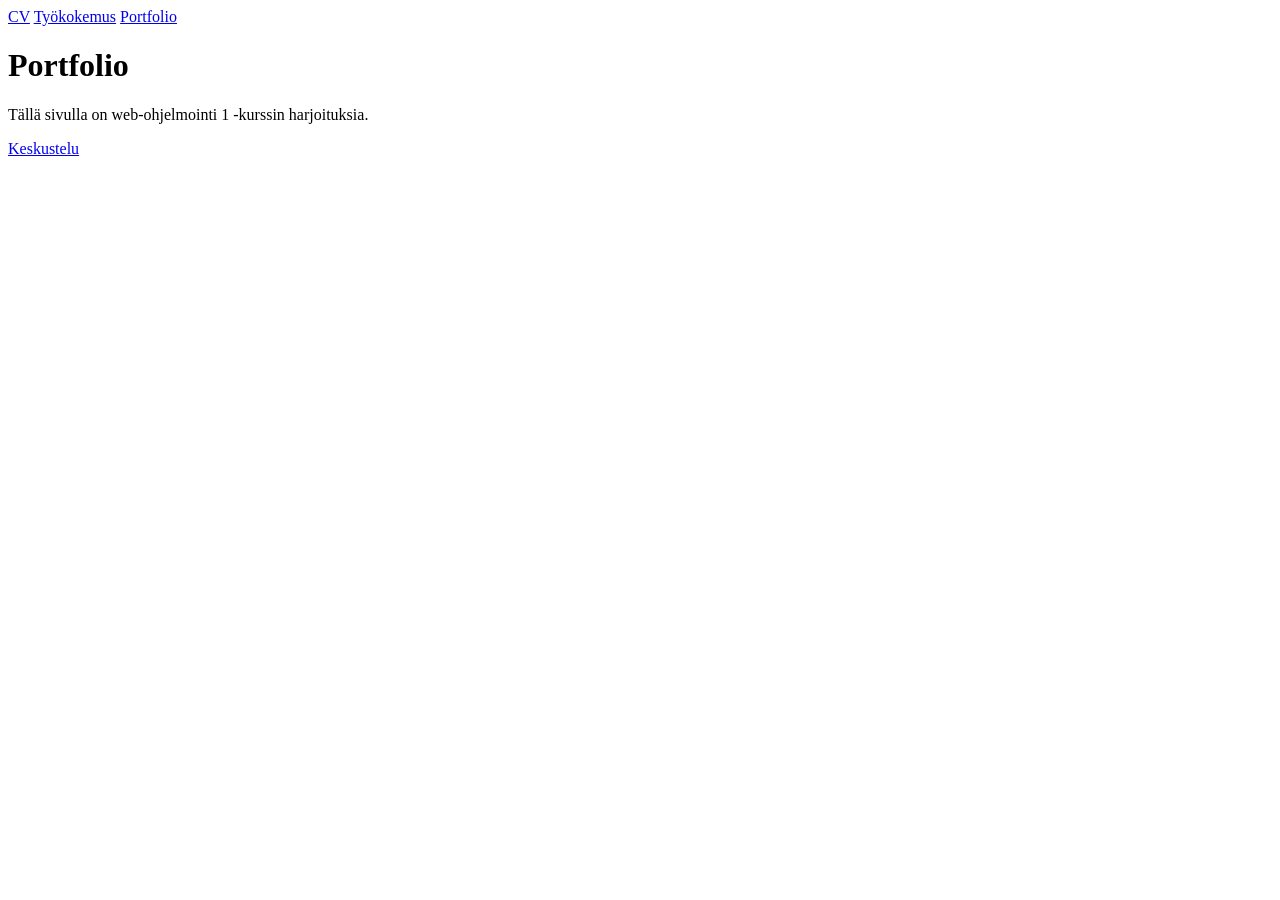
==== portfolio/index.html @ 03276735 "5. Portfoliosivu" ====
<!DOCTYPE html>
<html lang="en">
<head>
    <meta charset="UTF-8">
    <meta name="viewport" content="width=device-width, initial-scale=1.0">
    <title>Portfolio</title>
</head>
<body>
    <header>
        <nav>
            <a href="../index.html">CV</a>
            <a href="../tyokokemus.html">Työkokemus</a>
            <a href="./index.html">Portfolio</a>
        </nav>
    </header>

    <main>
        <h1>Portfolio</h1>
        <p>Tällä sivulla on web-ohjelmointi 1 -kurssin harjoituksia.</p>
        <a href="./keskustelu.html">Keskustelu</a>
    </main>
</body>
</html>
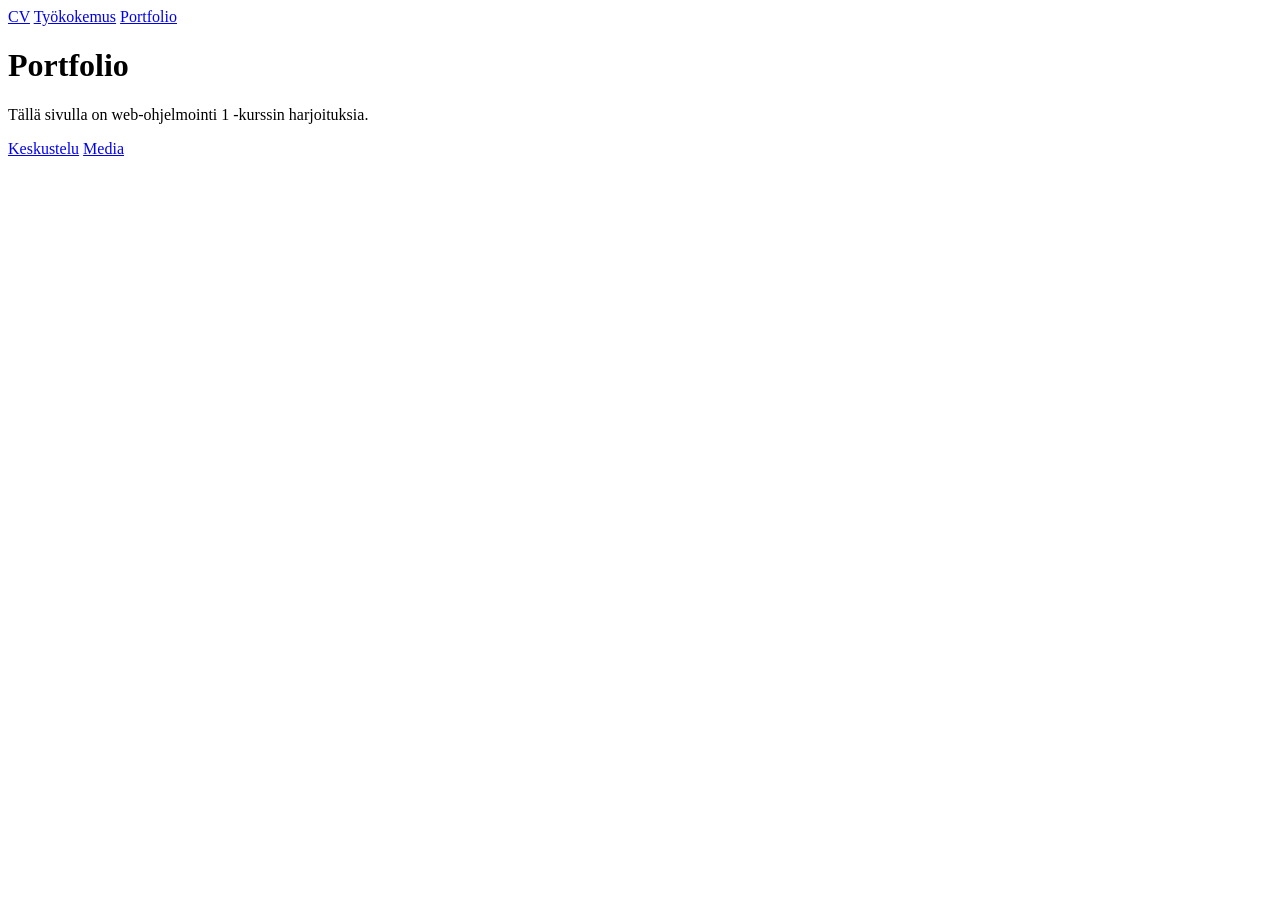
==== commit 6380605a: "8. Head-elementti" ====
--- a/portfolio/index.html
+++ b/portfolio/index.html
@@ -3,6 +3,10 @@
 <head>
     <meta charset="UTF-8">
     <meta name="viewport" content="width=device-width, initial-scale=1.0">
+    <meta name="keywords" content="työkokemus, työnhaku, cv, portfolio">
+    <meta name="description" content="Portfoliosivu, jolla on esimerkkejä TAI:n web-ohjelmointi-kurssin harjoituksista">
+    <meta name="author" content="Topi Saavalainen">
+    <link rel="stylesheet" href="../style.css">
     <title>Portfolio</title>
 </head>
 <body>
@@ -18,6 +22,7 @@
         <h1>Portfolio</h1>
         <p>Tällä sivulla on web-ohjelmointi 1 -kurssin harjoituksia.</p>
         <a href="./keskustelu.html">Keskustelu</a>
+        <a href="./media.html">Media</a>
     </main>
 </body>
 </html>
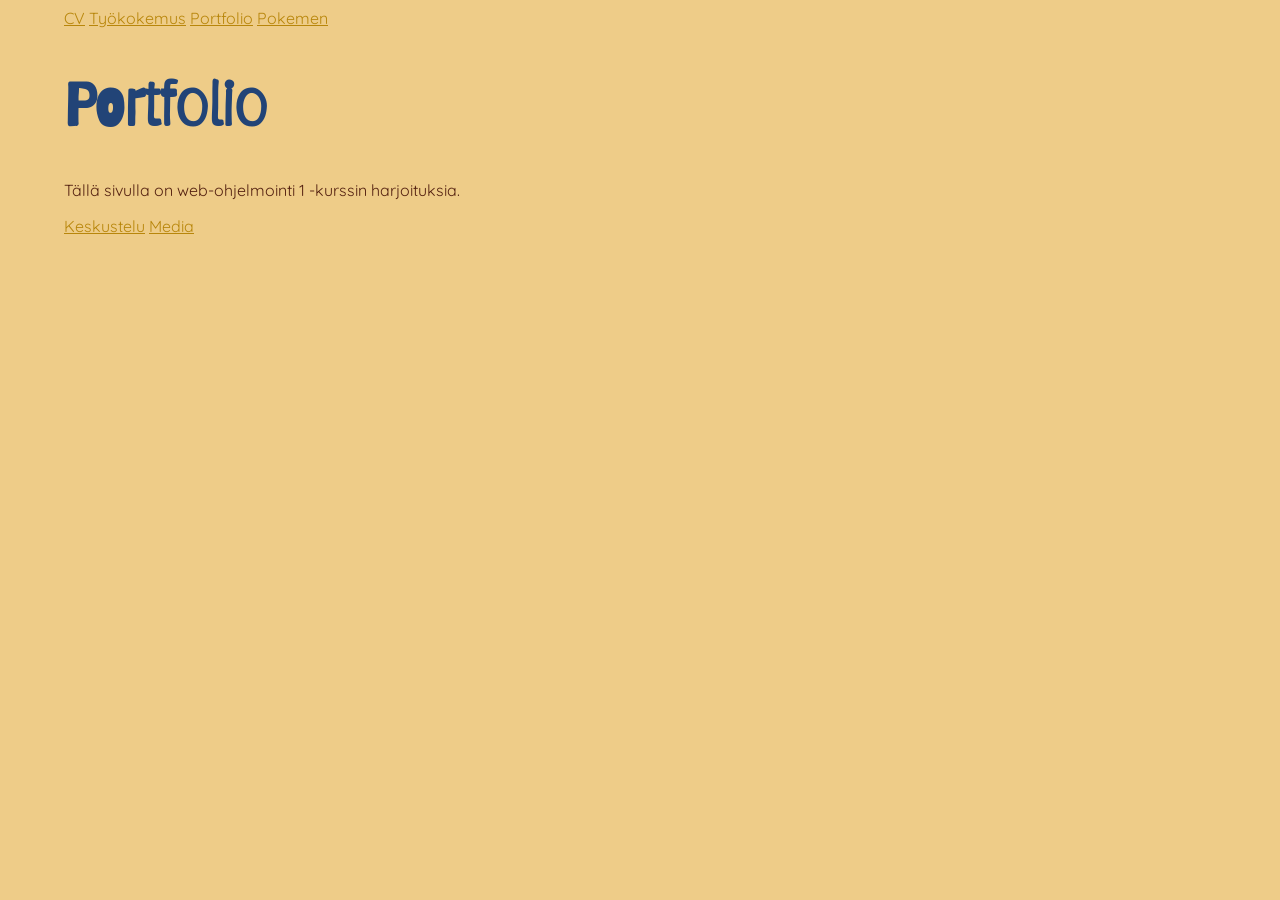
==== commit b575b90f: "14. CSS fontit" ====
--- a/portfolio/index.html
+++ b/portfolio/index.html
@@ -7,6 +7,7 @@
     <meta name="description" content="Portfoliosivu, jolla on esimerkkejä TAI:n web-ohjelmointi-kurssin harjoituksista">
     <meta name="author" content="Topi Saavalainen">
     <link rel="stylesheet" href="../style.css">
+    <link rel="icon" href="../icon.png" type="image/png">
     <title>Portfolio</title>
 </head>
 <body>
@@ -15,6 +16,7 @@
             <a href="../index.html">CV</a>
             <a href="../tyokokemus.html">Työkokemus</a>
             <a href="./index.html">Portfolio</a>
+            <a href="./flex.html">Pokemen</a>
         </nav>
     </header>
 
--- a/style.css
+++ b/style.css
@@ -0,0 +1,78 @@
+@font-face {
+    font-family: "Barriecito Regular";
+    src: url('./assets/Barriecito-Regular.ttf');
+}
+
+@font-face {
+    font-family: Quicksand;
+    src: url('./assets/Quicksand-VariableFont_wght.ttf');
+}
+
+body {
+    background-color: #EC8;
+    margin-left: 64px;
+    margin-right: 64px;
+}
+
+* {
+    font-family: Quicksand, Helvetica, Arial, sans-serif;
+}
+
+h1, h2, h3, h4, h5, h6 {
+    color: #247;
+    font-family: "Barriecito Regular", Helvetica, Arial, Helvetica, sans-serif;
+}
+
+h1 {
+    font-size:  60px;
+}
+
+h2 {
+    font-size:  48px;
+}
+
+h3 {
+    font-size:  32px;
+}
+
+h4 {
+    font-size:  18px;
+}
+
+p {
+    color: #521
+}
+
+section {
+    border: 1px solid #521;
+    background-color: #f86;
+}
+
+a {
+    color: darkgoldenrod;
+}
+
+a:hover {
+    color: goldenrod;
+}
+
+a:visited {
+    color: gray;
+}
+
+button {
+    background-color: darkgoldenrod;
+    color: white;
+}
+
+button:hover {
+    background-color: goldenrod;
+}
+
+input:focus, textarea:focus, select:focus {
+    background-color: lightyellow;
+}
+
+li:last-child {
+    font-style: italic;
+}
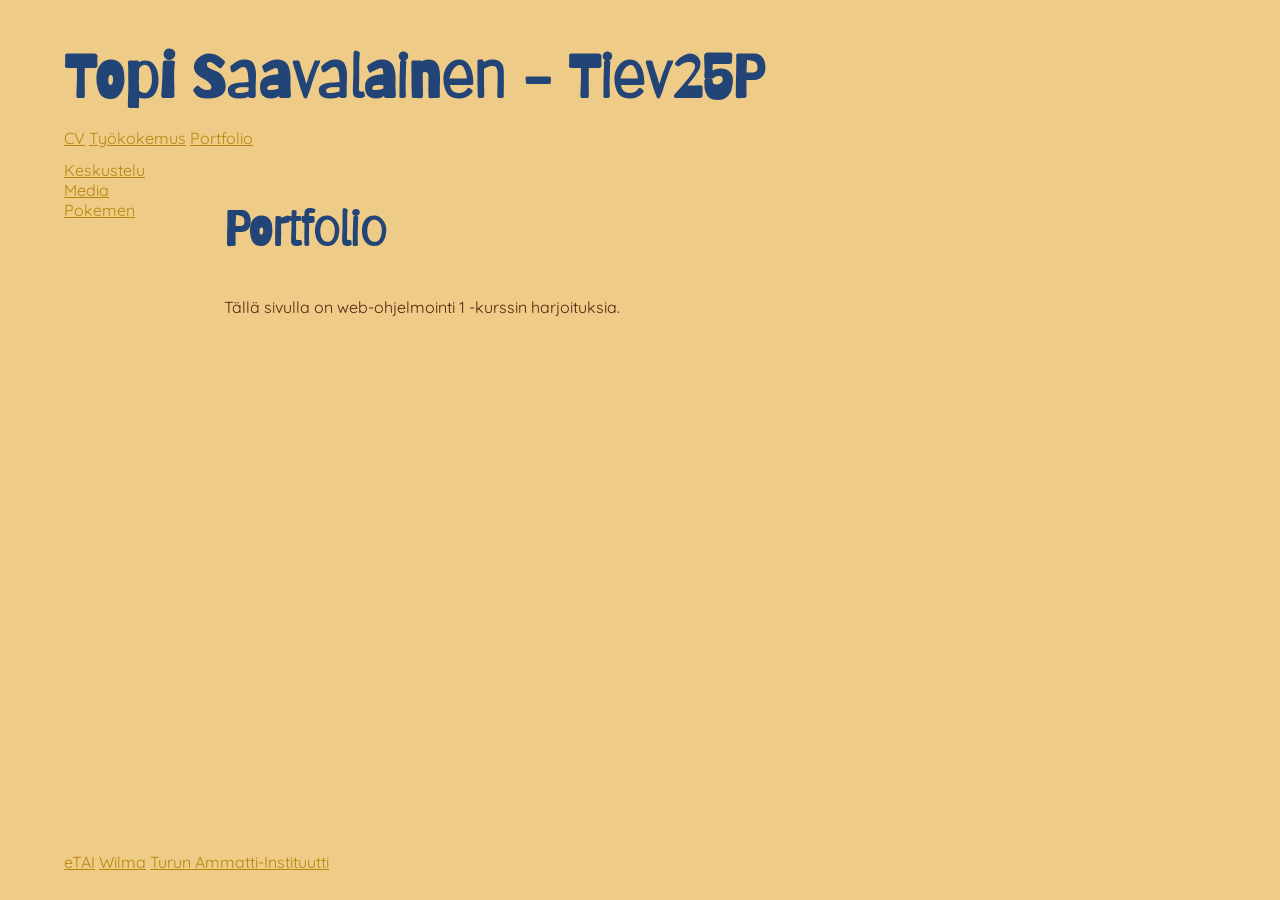
==== commit d53415b2: "15. CSS Grid" ====
--- a/portfolio/index.html
+++ b/portfolio/index.html
@@ -7,24 +7,32 @@
     <meta name="description" content="Portfoliosivu, jolla on esimerkkejä TAI:n web-ohjelmointi-kurssin harjoituksista">
     <meta name="author" content="Topi Saavalainen">
     <link rel="stylesheet" href="../style.css">
+    <link rel="stylesheet" href="grid.css">
     <link rel="icon" href="../icon.png" type="image/png">
     <title>Portfolio</title>
 </head>
 <body>
     <header>
-        <nav>
-            <a href="../index.html">CV</a>
-            <a href="../tyokokemus.html">Työkokemus</a>
-            <a href="./index.html">Portfolio</a>
-            <a href="./flex.html">Pokemen</a>
-        </nav>
+        <h1>Topi Saavalainen - Tiev25P</h1>
     </header>
-
+    <nav>
+        <a href="../index.html">CV</a>
+        <a href="../tyokokemus.html">Työkokemus</a>
+        <a href="./index.html">Portfolio</a>
+    </nav>
+    <aside>
+        <a href="./keskustelu.html">Keskustelu</a><br>
+        <a href="./media.html">Media</a><br>
+        <a href="./flex.html">Pokemen</a>
+    </aside>
     <main>
-        <h1>Portfolio</h1>
+        <h2>Portfolio</h2>
         <p>Tällä sivulla on web-ohjelmointi 1 -kurssin harjoituksia.</p>
-        <a href="./keskustelu.html">Keskustelu</a>
-        <a href="./media.html">Media</a>
     </main>
+    <footer>
+        <a href="https://etai.turku.edu.fi">eTAI</a>
+        <a href="https://turku.inschool.fi">Wilma</a>
+        <a href="https://tai.fi">Turun Ammatti-Instituutti</a>
+    </footer>
 </body>
 </html>
--- a/portfolio/grid.css
+++ b/portfolio/grid.css
@@ -0,0 +1,29 @@
+body {
+    margin: 0;
+    padding: 0 4rem;
+    height: 100vh;
+    display: grid;
+    grid-template-areas:
+        'header header'
+        'nav nav'
+        'aside main'
+        'footer footer';
+    grid-template-rows: 8rem 2rem auto 3rem;
+    grid-template-columns: 10rem auto;
+}
+
+header {
+    grid-area: header;
+}
+
+nav {
+    grid-area: nav;
+}
+
+main {
+    grid-area: main;
+}
+
+footer {
+    grid-area: footer;
+}
